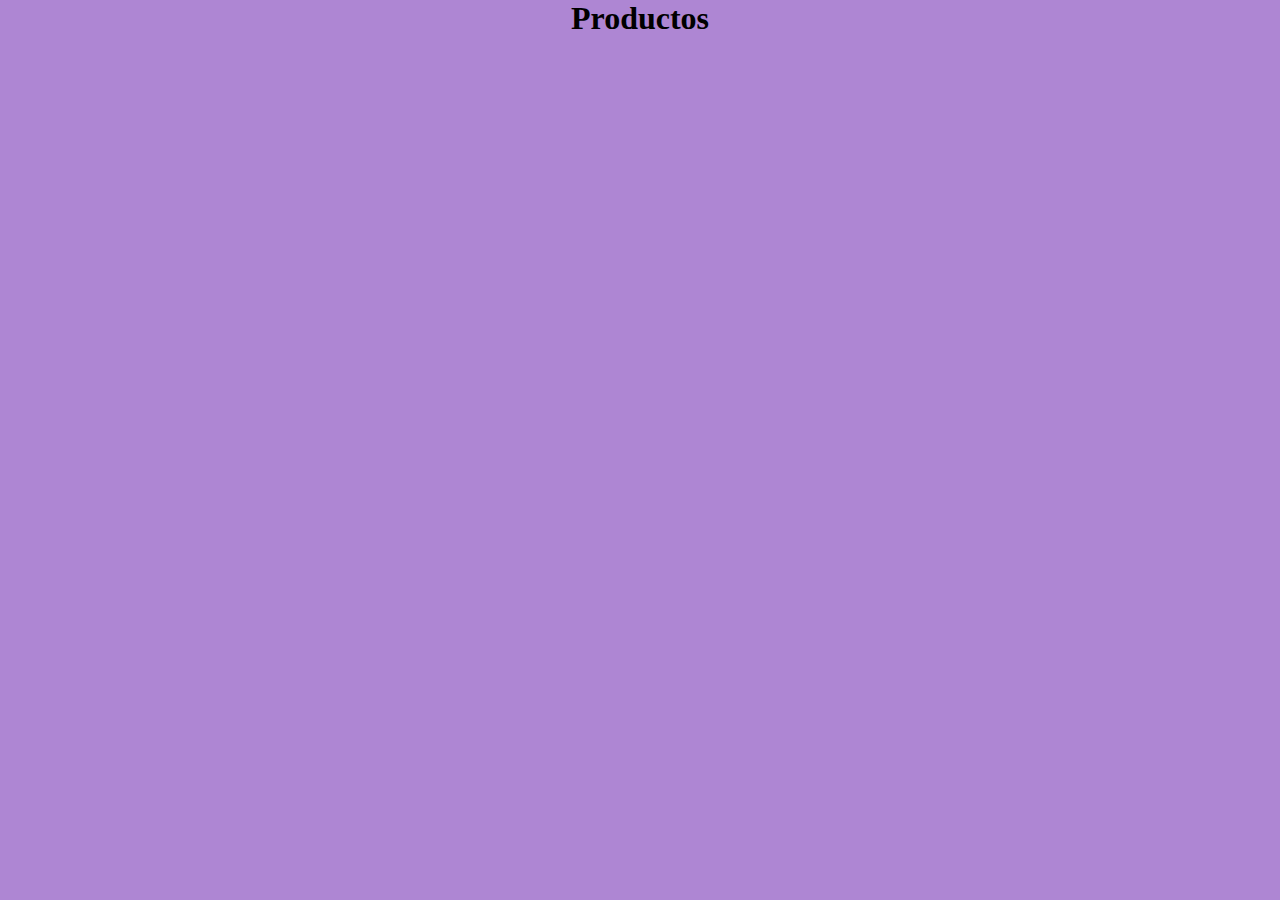
==== index.html @ f130433f "agregando archivos" ====
<!DOCTYPE html>
<html lang="en">
<head>
    <meta charset="UTF-8">
    <meta name="viewport" content="width=device-width, initial-scale=1.0">
    <title>Document</title>
    <link rel="stylesheet" href="css/style.css">
    <script src="https://code.jquery.com/jquery-3.7.1.js" integrity="sha256-eKhayi8LEQwp4NKxN+CfCh+3qOVUtJn3QNZ0TciWLP4=" crossorigin="anonymous"></script>
</head>
<body>
    <h1>Productos</h1>
    <main>

   
        
    
    </main>
    <script src="js/script.js"> </script>
</body>
</html>
---- css/style.css ----
body{
    background-color: rgb(174, 134, 211);
}
*{
    margin: 0;
    padding: 0;
    box-sizing: border-box;
}

h1{
    text-align: center;
}

main{
    display: flex;
    flex-wrap: wrap;
}

.producto{
    width: 250px;
    height: 300px;
    margin: 10px;
    
    
    background-color: aliceblue;
    
}


.image-container{
    display: flex;
    flex-direction: column;
    

}

article{
    padding: 5px;
    margin: 5px;
    width: 320px;
    border: 5px solid black;
    background-color: white;
    
    
}
.titulo{
    word-wrap: break-word;
}
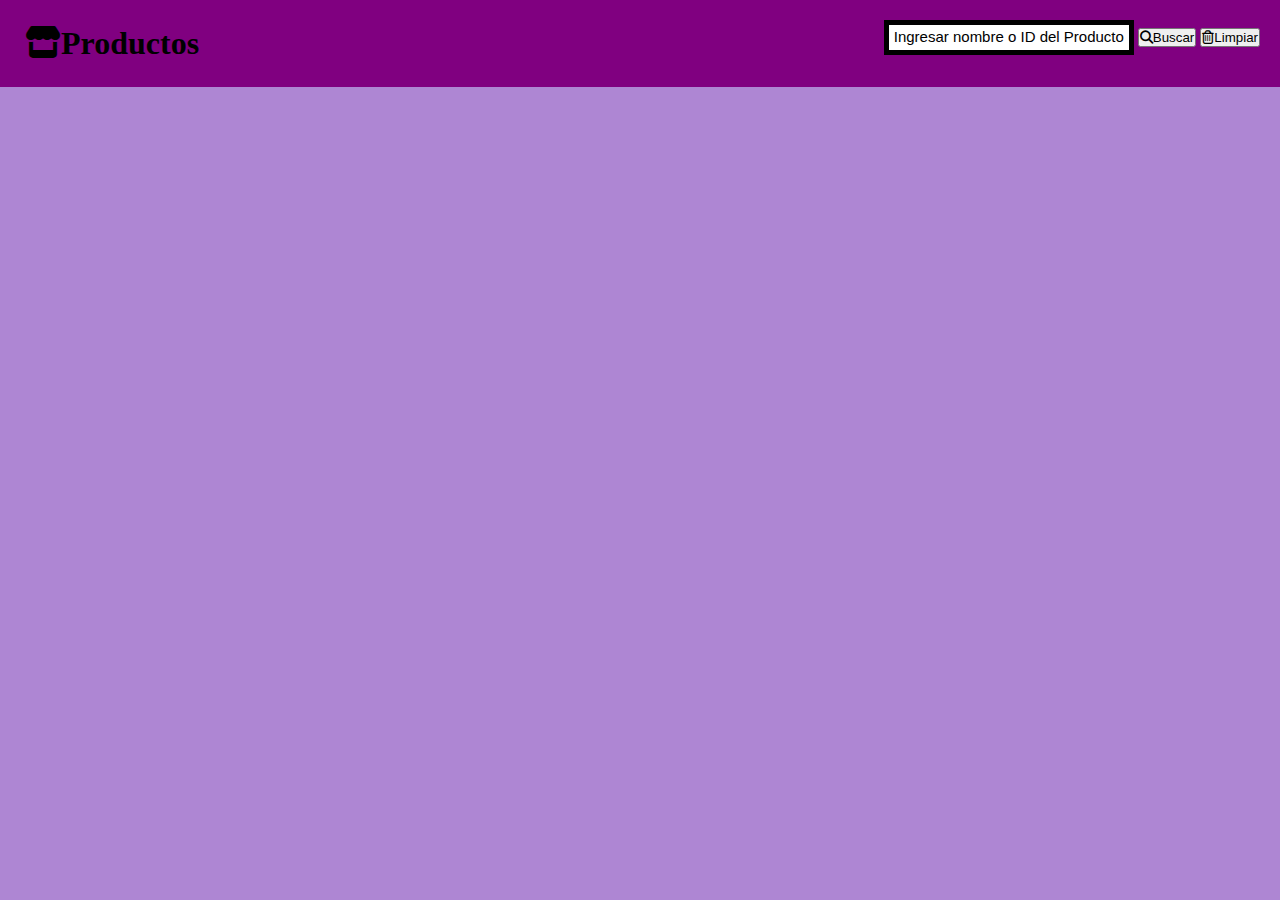
==== commit c58ea29a: "agregando archivo" ====
--- a/index.html
+++ b/index.html
@@ -5,13 +5,25 @@
     <meta name="viewport" content="width=device-width, initial-scale=1.0">
     <title>Document</title>
     <link rel="stylesheet" href="css/style.css">
+    <link rel="stylesheet" href="https://cdnjs.cloudflare.com/ajax/libs/font-awesome/6.6.0/css/all.min.css">
     <script src="https://code.jquery.com/jquery-3.7.1.js" integrity="sha256-eKhayi8LEQwp4NKxN+CfCh+3qOVUtJn3QNZ0TciWLP4=" crossorigin="anonymous"></script>
 </head>
 <body>
-    <h1>Productos</h1>
+    <header>
+        <div class="title">
+            <h1><i class="fa-solid fa-store"></i>Productos</h1>
+        </div>
+        <div class="input-container">
+            <input type="text" id="campoBuscar" class="clave1" placeholder="Ingresar nombre o ID del Producto">
+            <button id="btnBuscar" class="btnBuscar" onclick="search()"><i class="fa-solid fa-magnifying-glass"></i>Buscar</button>
+            <button id="btnLimpiar" class="btnLimpiar"><i class="fa-regular fa-trash-can"></i>Limpiar</button>
+        </div>
+    </header>
+    
+
+    <br>
     <main>
-
-   
+        
         
     
     </main>
--- a/css/style.css
+++ b/css/style.css
@@ -1,5 +1,6 @@
 body{
     background-color: rgb(174, 134, 211);
+    
 }
 *{
     margin: 0;
@@ -7,10 +8,21 @@
     box-sizing: border-box;
 }
 
-h1{
-    text-align: center;
+header{
+    display: flex;
+    justify-content: space-between;
+    text-align: left;
+    border: 10px solid purple;
+    padding: 10px;
+    background-color: purple;
 }
 
+.title{
+    display: flex;
+}
+h1{
+    margin: 5px;
+}
 main{
     display: flex;
     flex-wrap: wrap;
@@ -20,6 +32,8 @@
     width: 250px;
     height: 300px;
     margin: 10px;
+    
+
     
     
     background-color: aliceblue;
@@ -45,4 +59,19 @@
 }
 .titulo{
     word-wrap: break-word;
-}+}
+.clave1{
+    text-align: center;
+    width: 250px;
+    height: 35px;
+    border: 5px solid black;
+    color: red;
+}
+input::placeholder{
+    color: black;
+    font-size: 15px;
+    
+}
+.btnBuscar{
+    
+}
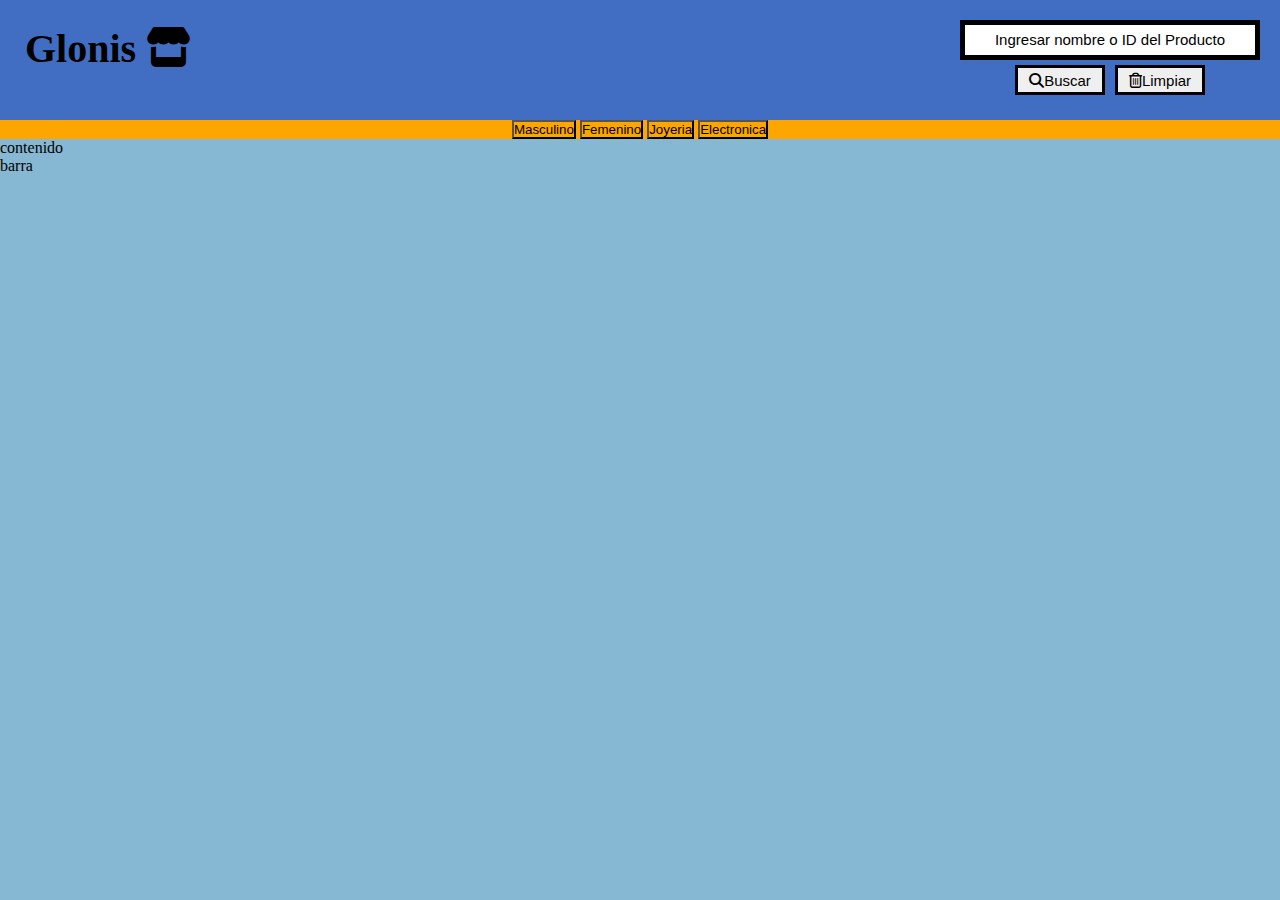
==== commit e7c4d444: "agregando archivos" ====
--- a/index.html
+++ b/index.html
@@ -11,14 +11,35 @@
 <body>
     <header>
         <div class="title">
-            <h1><i class="fa-solid fa-store"></i>Productos</h1>
+            <h1>Glonis <i class="fa-solid fa-store"></i></h1>
         </div>
+        
+          
         <div class="input-container">
             <input type="text" id="campoBuscar" class="clave1" placeholder="Ingresar nombre o ID del Producto">
+            <br>
             <button id="btnBuscar" class="btnBuscar" onclick="search()"><i class="fa-solid fa-magnifying-glass"></i>Buscar</button>
             <button id="btnLimpiar" class="btnLimpiar"><i class="fa-regular fa-trash-can"></i>Limpiar</button>
         </div>
     </header>
+<div class="botones" id="botones">
+    <nav>
+        
+            <button id="boton1" class="boton1">Masculino</button>
+            <button id="boton2" class="boton2">Femenino</button>
+            <button id="boton3" class="boton3">Joyeria</button>
+            <button id="boton4" class="boton4">Electronica</button>
+            
+        
+    </nav>
+</div>
+    <section>
+        contenido
+    </section>
+    <aside>
+        barra
+    </aside>
+
     
 
     <br>
--- a/css/style.css
+++ b/css/style.css
@@ -1,5 +1,5 @@
 body{
-    background-color: rgb(174, 134, 211);
+    background-color: rgb(134, 183, 211);
     
 }
 *{
@@ -12,9 +12,9 @@
     display: flex;
     justify-content: space-between;
     text-align: left;
-    border: 10px solid purple;
+    border: 10px solid rgb(65, 110, 194);
     padding: 10px;
-    background-color: purple;
+    background-color:rgb(65, 110, 194);
 }
 
 .title{
@@ -22,6 +22,7 @@
 }
 h1{
     margin: 5px;
+    font-size:40px;
 }
 main{
     display: flex;
@@ -62,10 +63,10 @@
 }
 .clave1{
     text-align: center;
-    width: 250px;
-    height: 35px;
+    width: 300px;
+    height: 40px;
     border: 5px solid black;
-    color: red;
+   
 }
 input::placeholder{
     color: black;
@@ -73,5 +74,57 @@
     
 }
 .btnBuscar{
+    height:30px;
+    width: 90px;
+    font-size: 15px;
+    margin-right: 5px;
+    margin: 5px;
+    color: black;
+    border: 3px solid black;
+
     
 }
+.btnLimpiar{
+    height:30px;
+    width: 90px;
+    font-size: 15px;
+    margin-left: 5px;
+    margin: 5px;
+    color: black;
+    border: 3px solid black;
+
+}
+.input-container{
+    width: 300px;
+    display: flex;
+    justify-content: center;
+    flex-wrap: wrap;
+  
+}
+.btnBuscar:hover,
+.btnLimpiar:hover{
+    background-color: rgb(174, 134, 211);
+    color: white;
+    border: 3px solid black;
+}
+
+nav{
+    text-align: center;
+    background: orange ;
+ }
+ .boton1{
+    background-color: orange;
+ }
+ .boton2{
+    background-color: orange;
+
+ }
+
+ .boton3{
+    background-color: orange;
+ }
+ .boton4{
+    background-color: orange;
+ }
+
+ 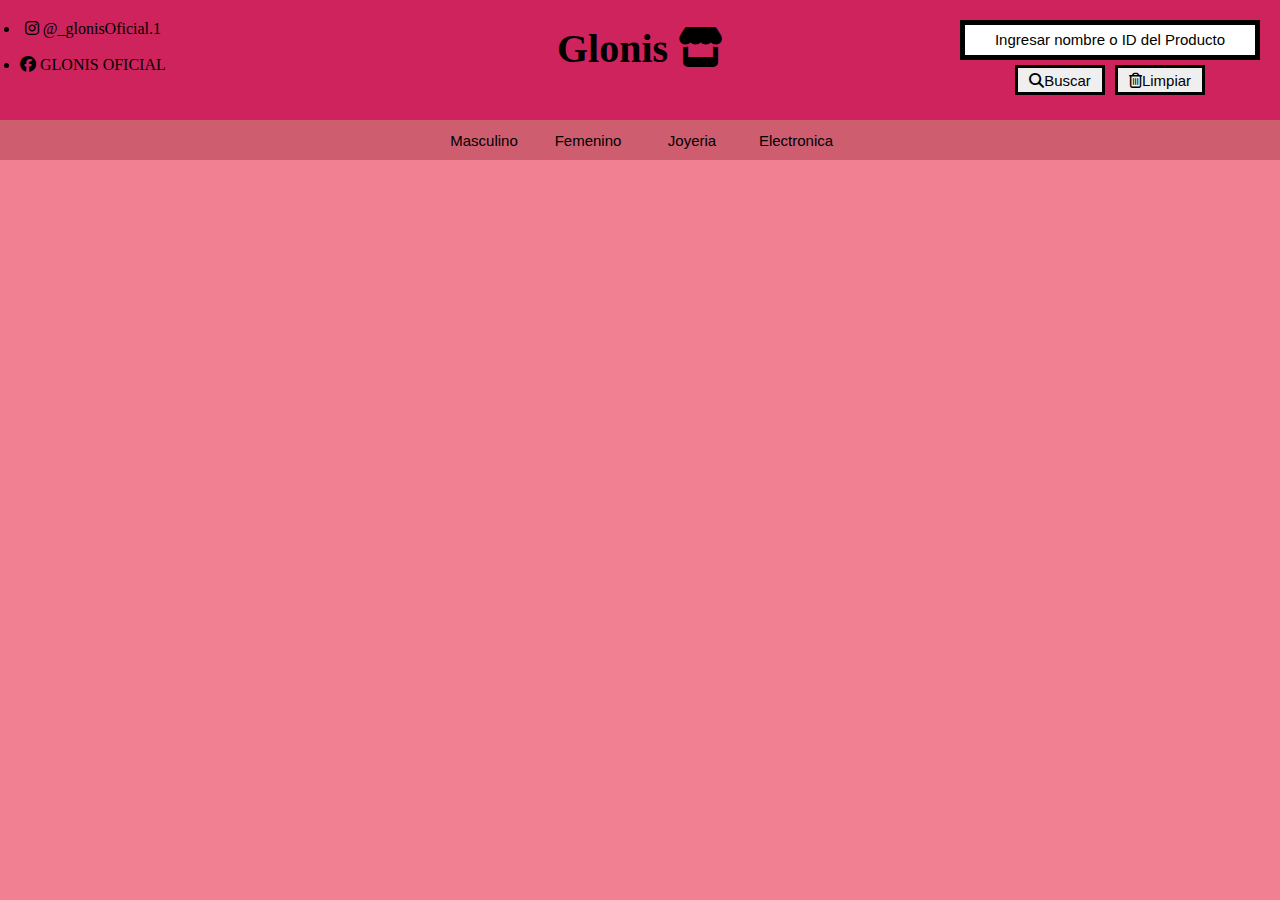
==== commit 7b529707: "agregando archivos" ====
--- a/index.html
+++ b/index.html
@@ -10,7 +10,15 @@
 </head>
 <body>
     <header>
+        <div class="pagina">
+            <p><li><i class="fa-brands fa-instagram"></i> @_glonisOficial.1</p>
+            <br>
+            <p><li><i class="fa-brands fa-facebook"></i> GLONIS OFICIAL</p>
+            
+        </div>
         <div class="title">
+        
+            
             <h1>Glonis <i class="fa-solid fa-store"></i></h1>
         </div>
         
@@ -33,12 +41,7 @@
         
     </nav>
 </div>
-    <section>
-        contenido
-    </section>
-    <aside>
-        barra
-    </aside>
+    
 
     
 
@@ -49,5 +52,6 @@
     
     </main>
     <script src="js/script.js"> </script>
+
 </body>
 </html>--- a/css/style.css
+++ b/css/style.css
@@ -1,5 +1,5 @@
 body{
-    background-color: rgb(134, 183, 211);
+    background-color:rgb(241, 128, 147);
     
 }
 *{
@@ -10,19 +10,26 @@
 
 header{
     display: flex;
-    justify-content: space-between;
-    text-align: left;
-    border: 10px solid rgb(65, 110, 194);
+    justify-content: center;
+    position: relative;
+    text-align: center;
+    border: 10px solid rgb(206, 35, 92);
     padding: 10px;
-    background-color:rgb(65, 110, 194);
+    background-color:rgb(206, 35, 92);
 }
 
 .title{
     display: flex;
+    position: absolute;
+    left: 50%;
+    transform: translateX(-50%);
+
+    
 }
 h1{
     margin: 5px;
     font-size:40px;
+    text-align: center;
 }
 main{
     display: flex;
@@ -99,6 +106,8 @@
     display: flex;
     justify-content: center;
     flex-wrap: wrap;
+    margin-left: auto;
+    
   
 }
 .btnBuscar:hover,
@@ -110,21 +119,44 @@
 
 nav{
     text-align: center;
-    background: orange ;
+    background: rgb(206, 93, 112);
  }
  .boton1{
-    background-color: orange;
+    background-color:rgb(206, 93, 112);
+    border: 1px solid rgb(206, 93, 112);
+    height:30px;
+    width: 90px;
+    font-size: 15px;
+    margin-right: 100px;
+    margin: 5px;
  }
  .boton2{
-    background-color: orange;
-
+    background-color: rgb(206, 93, 112);
+    border: 1px solid rgb(206, 93, 112);
+    height:30px;
+    width: 90px;
+    font-size: 15px;
+    margin-right: 100px;
+    margin: 5px;
  }
 
  .boton3{
-    background-color: orange;
+    background-color: rgb(206, 93, 112);
+    border: 1px solid rgb(206, 93, 112);
+    height:30px;
+    width: 90px;
+    font-size: 15px;
+    margin-right: 100px;
+    margin: 5px;
  }
  .boton4{
-    background-color: orange;
+    background-color:rgb(206, 93, 112);
+    border: 1px solid rgb(206, 93, 112);
+    height:30px;
+    width: 90px;
+    font-size: 15px;
+    margin-right: 100px;
+    margin: 5px;
  }
 
  